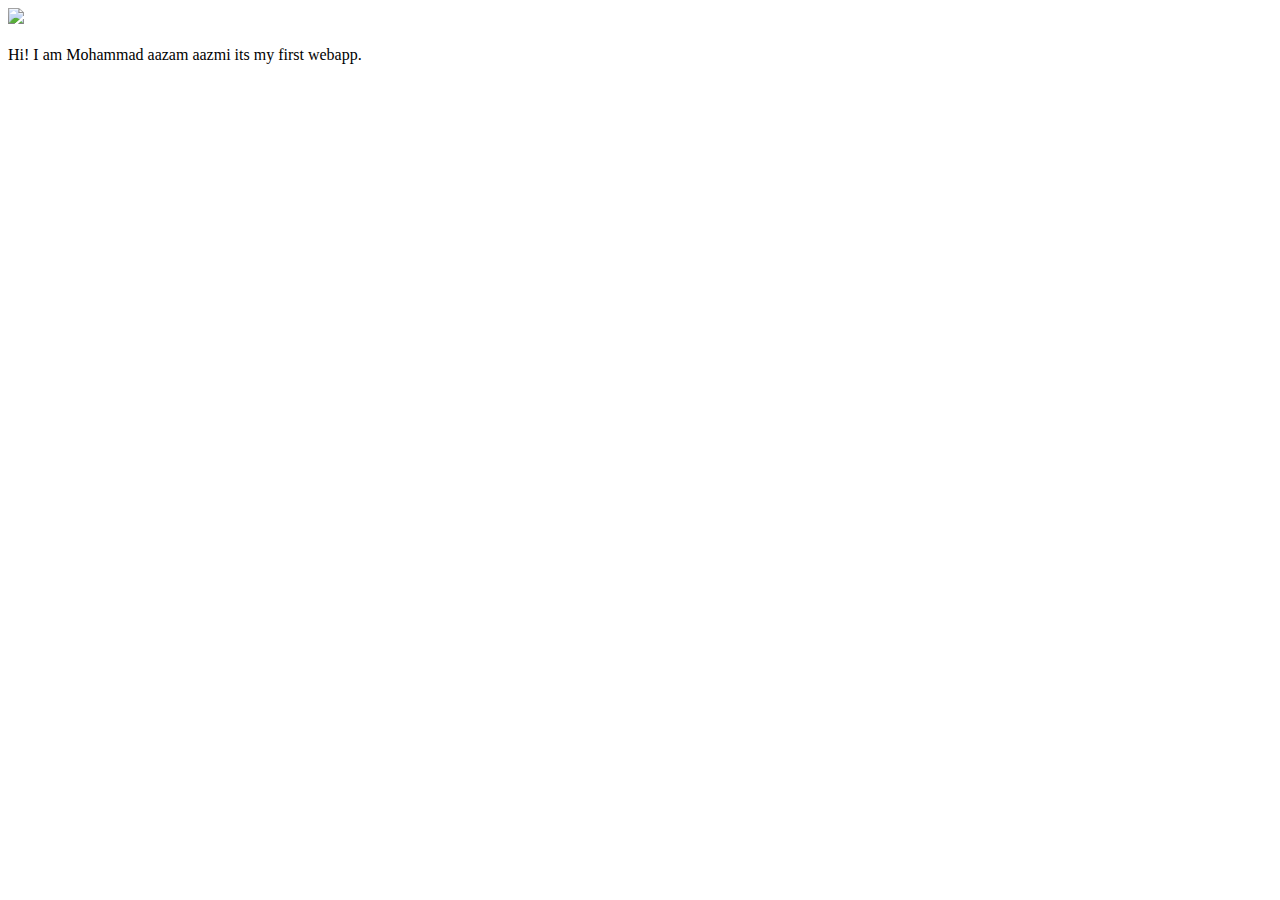
==== ui/index.html @ d7e035c1 "[imad-console] Updates ui/index.html" ====
<!doctype html>
<html>
    <head>
        <link href="/ui/style.css" rel="stylesheet" />
    </head>
    <body>
        <div class="center">
            <img src="/ui/madi.png" class="img-medium"/>
        </div>
        <br>
        <div class="center text-big bold">
            Hi! I am Mohammad aazam aazmi its my first webapp.
        </div>
        <script type="text/javascript" src="/ui/main.js">
        </script>
    </body>
</html>
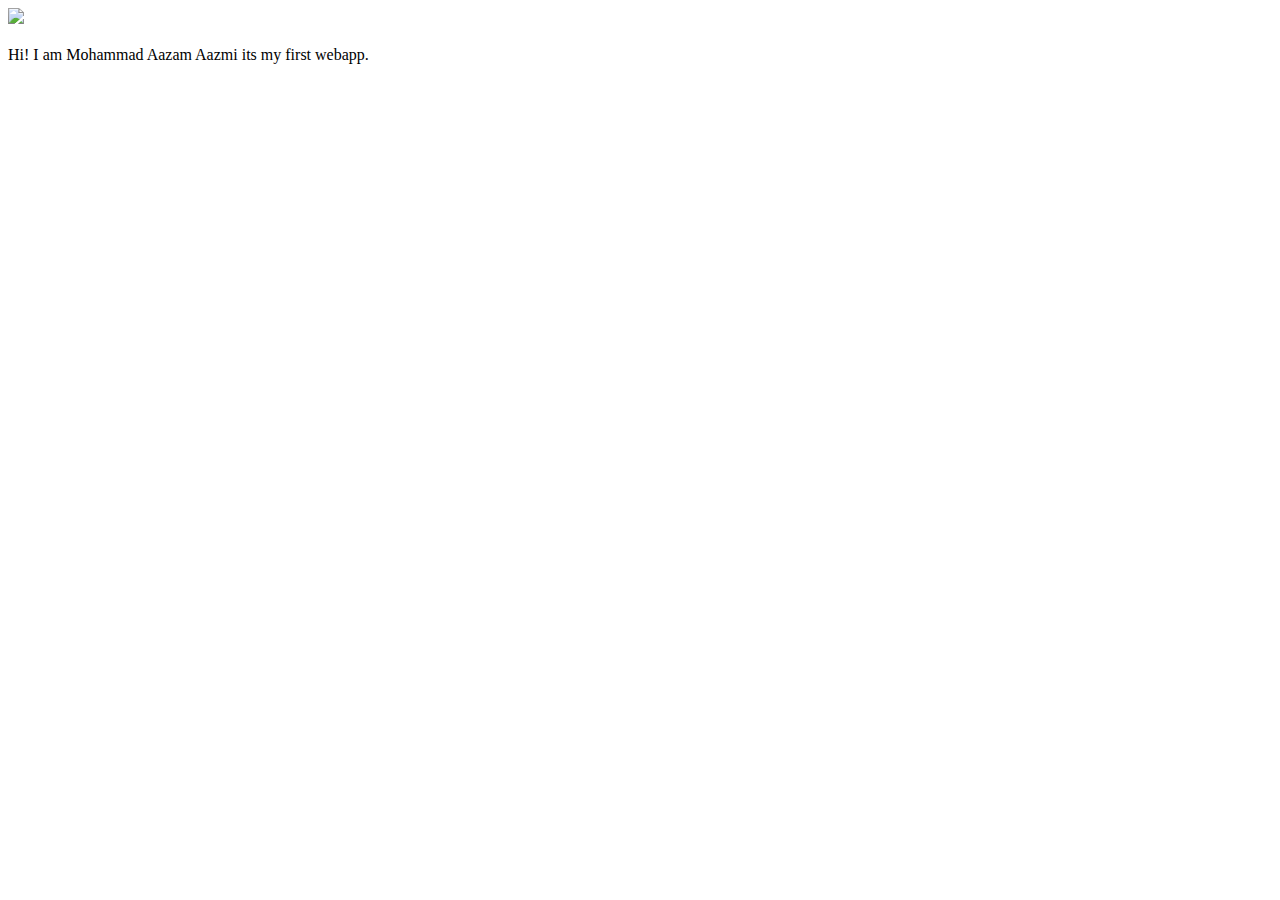
==== commit ff867503: "[imad-console] Updates ui/index.html" ====
--- a/ui/index.html
+++ b/ui/index.html
@@ -9,7 +9,7 @@
         </div>
         <br>
         <div class="center text-big bold">
-            Hi! I am Mohammad aazam aazmi its my first webapp.
+            Hi! I am Mohammad Aazam Aazmi its my first webapp.
         </div>
         <script type="text/javascript" src="/ui/main.js">
         </script>
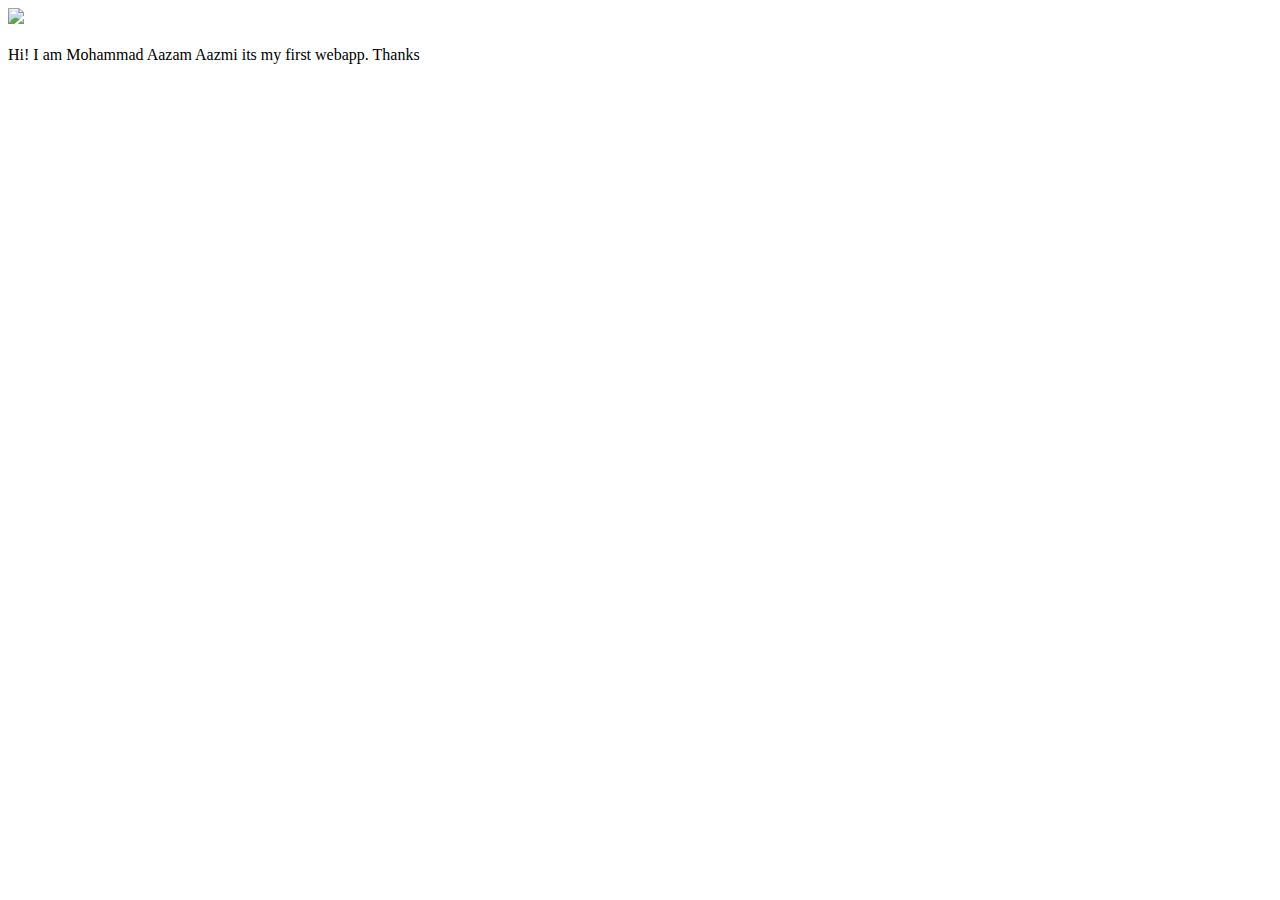
==== commit 373e004d: "[imad-console] Updates ui/index.html" ====
--- a/ui/index.html
+++ b/ui/index.html
@@ -9,7 +9,7 @@
         </div>
         <br>
         <div class="center text-big bold">
-            Hi! I am Mohammad Aazam Aazmi its my first webapp.
+            Hi! I am Mohammad Aazam Aazmi its my first webapp. Thanks
         </div>
         <script type="text/javascript" src="/ui/main.js">
         </script>
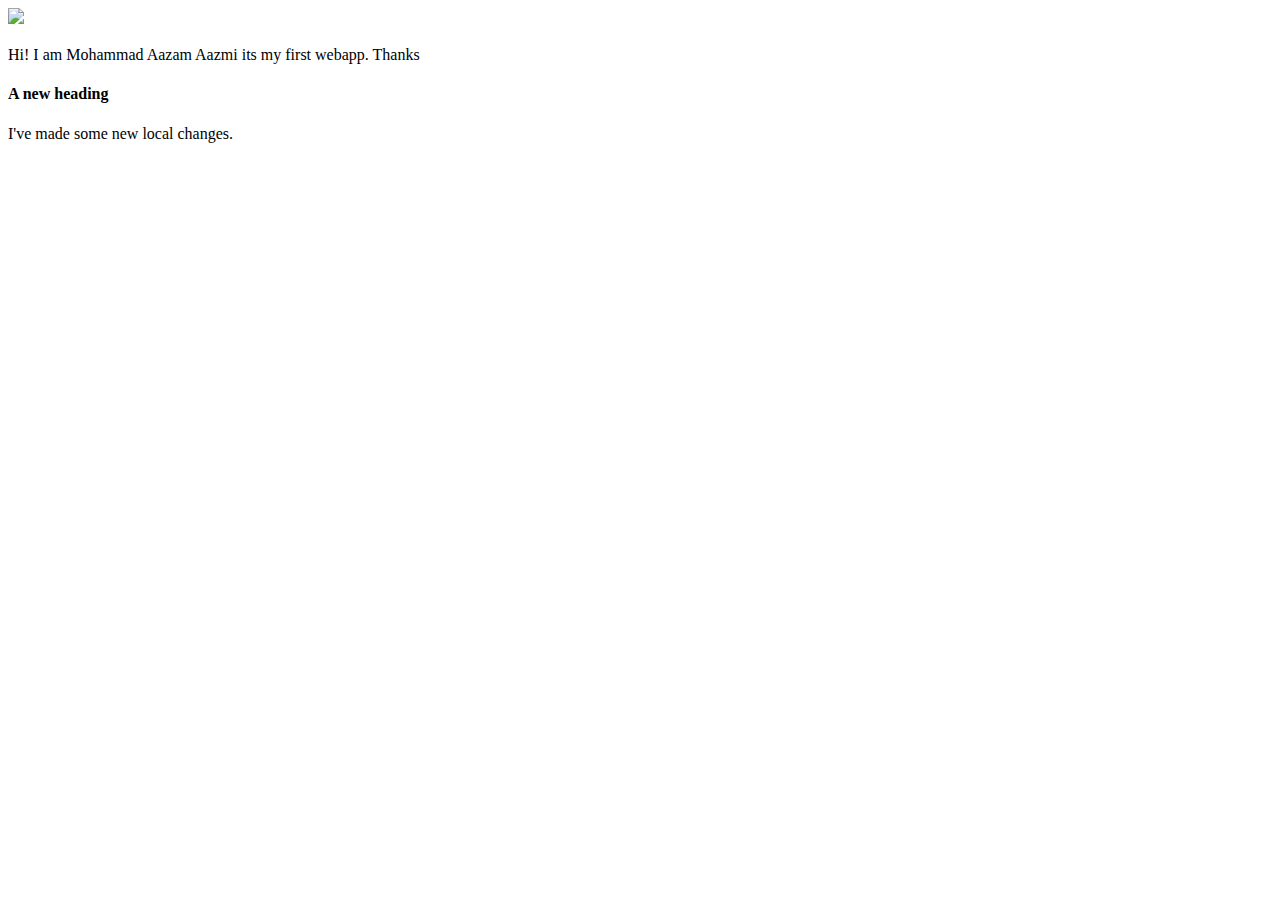
==== commit e2b25c47: "Made some changes locally" ====
--- a/ui/index.html
+++ b/ui/index.html
@@ -10,8 +10,10 @@
         <br>
         <div class="center text-big bold">
             Hi! I am Mohammad Aazam Aazmi its my first webapp. Thanks
-        </div>
-        <script type="text/javascript" src="/ui/main.js">
-        </script>
+            <h4>A new heading</h4>
+	    I've made some new local changes.
+	</div>
+	<script type="text/javascript" src="/ui/main.js">
+	</script>
     </body>
 </html>
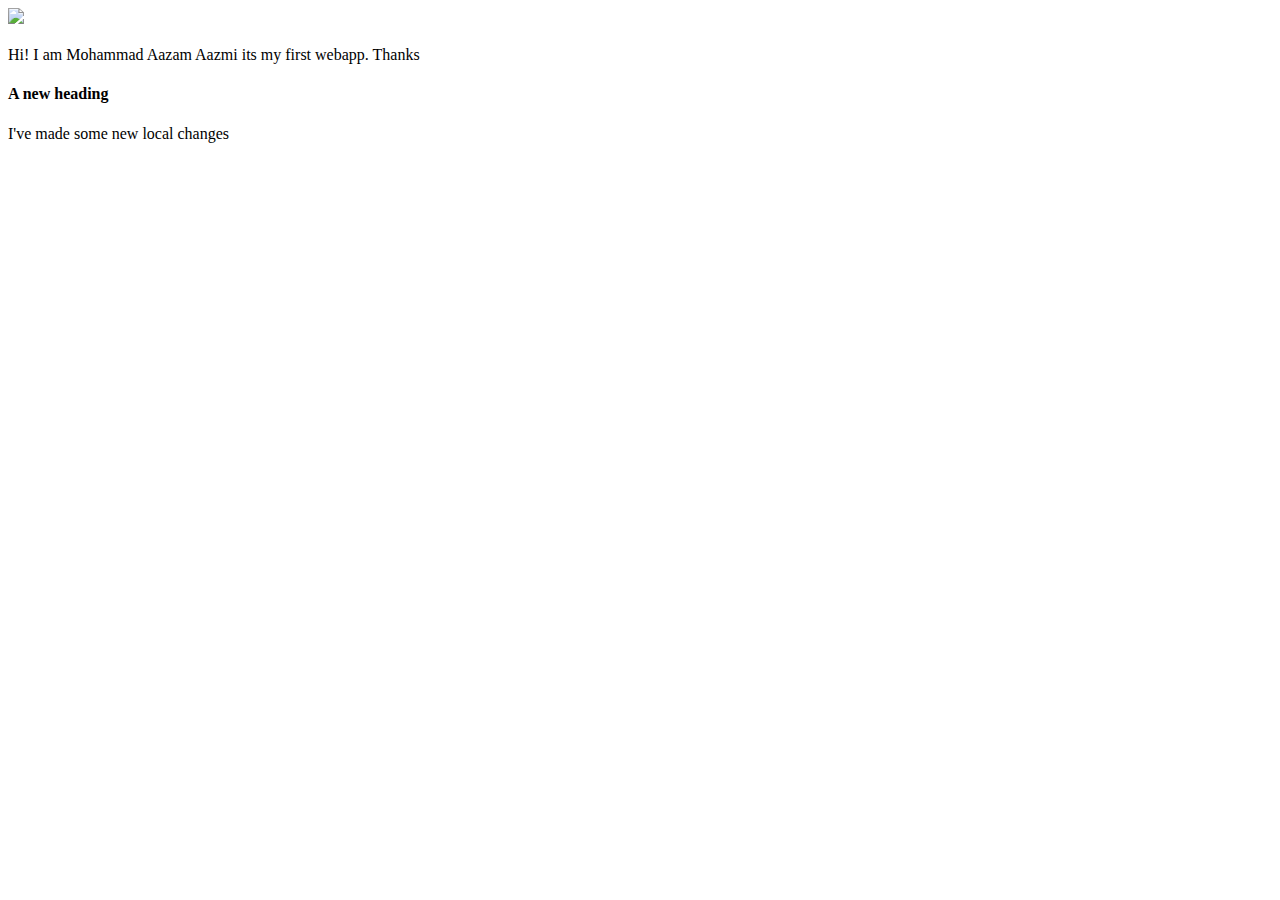
==== commit 015f5c97: "[imad-console] Updates ui/index.html" ====
--- a/ui/index.html
+++ b/ui/index.html
@@ -11,7 +11,7 @@
         <div class="center text-big bold">
             Hi! I am Mohammad Aazam Aazmi its my first webapp. Thanks
             <h4>A new heading</h4>
-	    I've made some new local changes.
+	    I've made some new local changes
 	</div>
 	<script type="text/javascript" src="/ui/main.js">
 	</script>
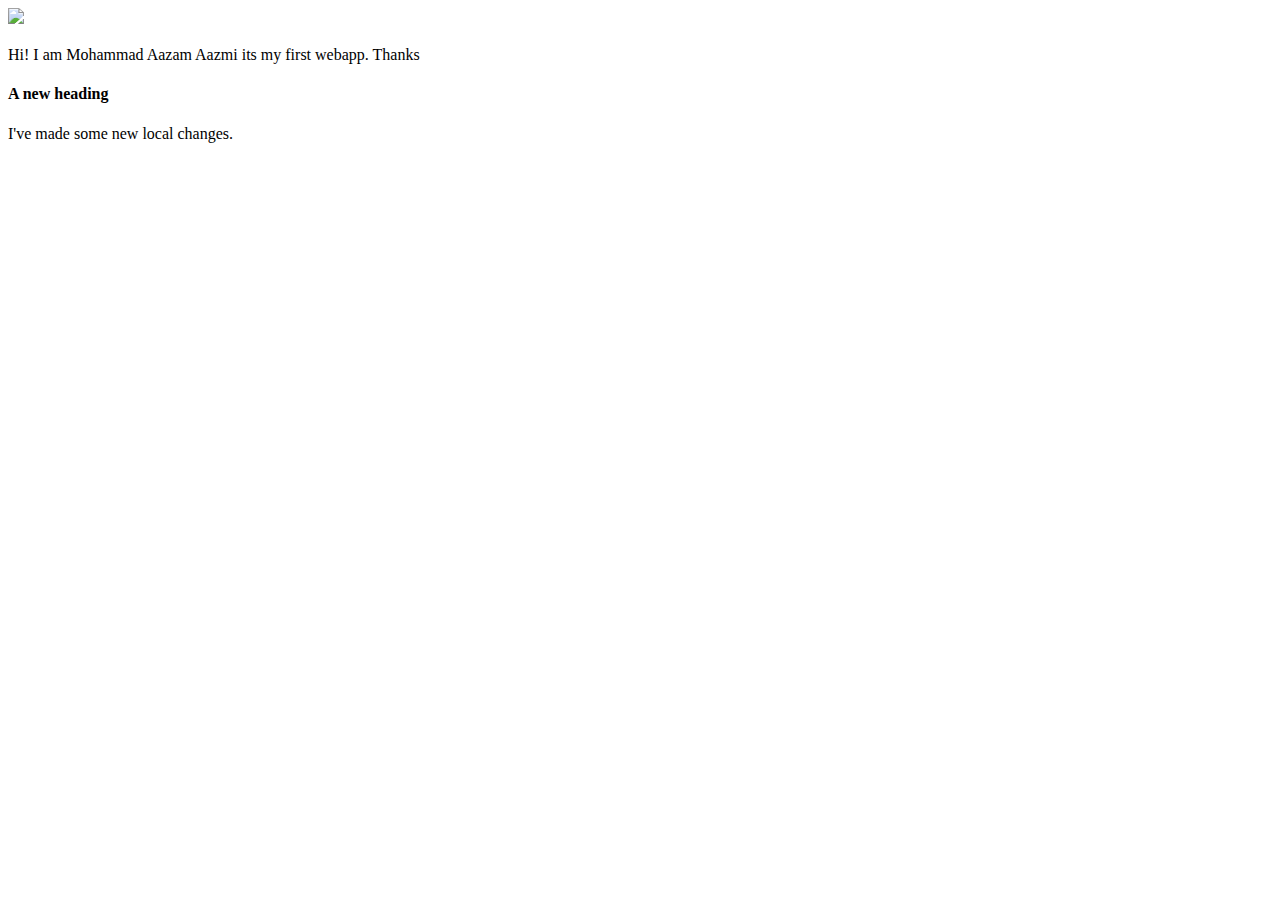
==== commit 4f80a208: "[imad-console] Updates ui/index.html" ====
--- a/ui/index.html
+++ b/ui/index.html
@@ -11,7 +11,7 @@
         <div class="center text-big bold">
             Hi! I am Mohammad Aazam Aazmi its my first webapp. Thanks
             <h4>A new heading</h4>
-	    I've made some new local changes
+	    I've made some new local changes.
 	</div>
 	<script type="text/javascript" src="/ui/main.js">
 	</script>
